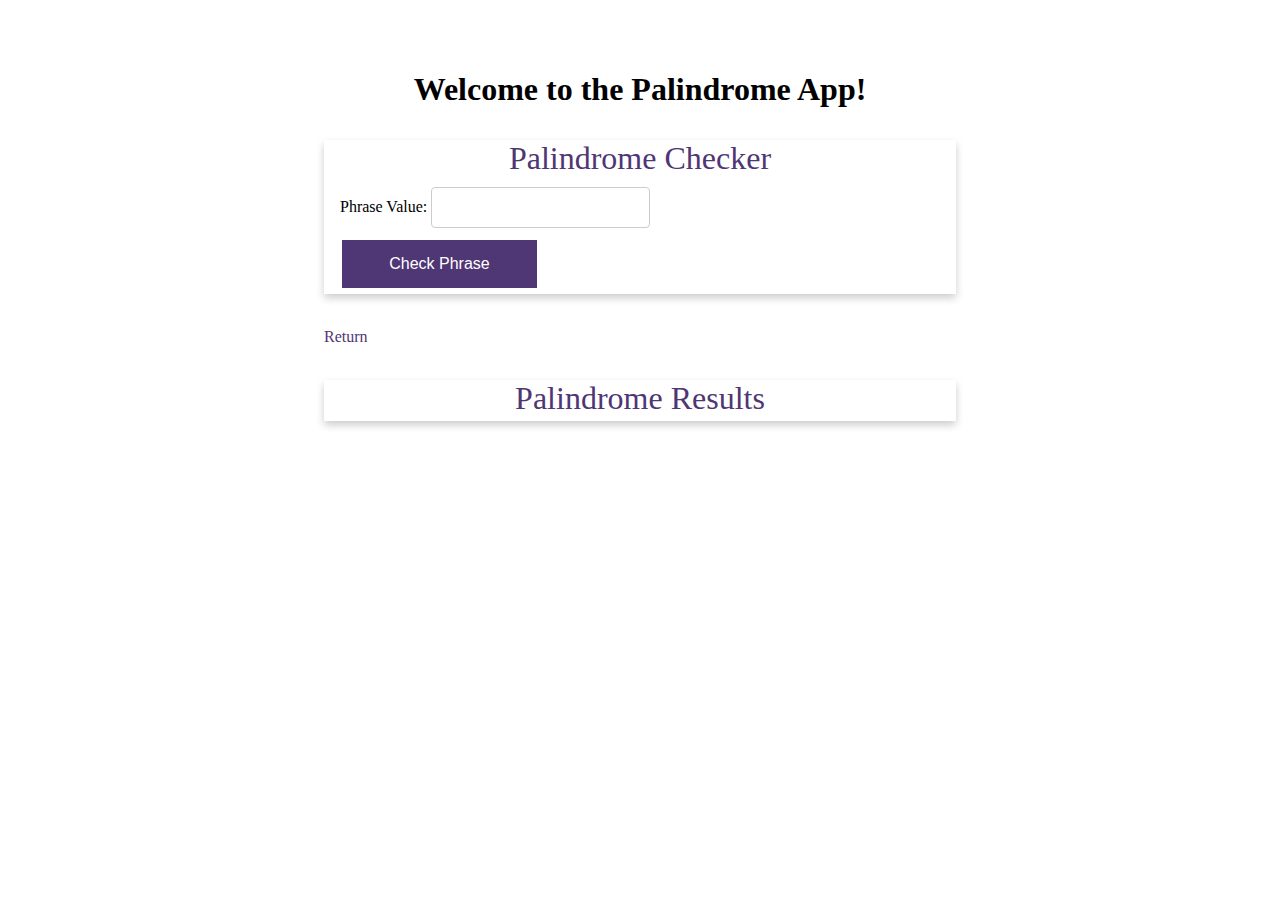
==== week-2/assignment-2.2/oneal-palindrome.html @ 70ea4040 "week-2" ====
<!--
=================================================
; Title: Assignment 2.2 Palindrome App
; Author: Tierre Green from Github
; Modified By: Chad ONeal
; Date: 08/18/2022
; Description: Palindrome App for assignment 2.2
=================================================
-->

<!DOCTYPE html>

<html lang="en-US">

    <head>

        <META charset="UTF-8">
        <meta name="viewport" content="width=device-width, initial-scale=1.0">
        <META name="keywords" content="Palindrome">

    <!--title of page-->
    <title>WEB 330 - Enterprise JavaScript II</title>

    <!--site.css stylesheet-->
        <link href="../site.css" rel="stylesheet">

    <!--secondary css style sheet-->
        <link href="oneal-palindrome.css" rel="stylesheet">
        
    <!--google fonts stylesheet-->
        <link href="https://fonts.googleapis.com/css2?family=Oswald:wght@200;300;400;500;600;700&display=swap" rel="stylesheet">

    </head>

    <!--body with light theme class-->
    <body class="light-theme">

        <div id="container">
            
            <!--icon tag for toggling between light and dark modes-->
            <i onclick="toggleMode(this)" id="icon-mode" class="fa fa-toggle-off pull-right" style="font-size: 28px;">
    
            <!--span tag with id: icon-text-->
                <span id="icon-text"></span>
            </i>

        </div>

    <!--div container-->
        <div class="container">

        <!--app-header title-->
            <h1 class="app-header">Welcome to the Palindrome App!</h1>

        <!--card div for palindrome checker-->
            <div class="card">
                
            <!--div card title-->
                <div class="card-title">
                    Palindrome Checker
                </div>

            <!--div card-content-->
                <div class="card-content">

                <!--form div-->
                    <div class="form">

                    <!--div form-field-->
                        <div class="form-field">

                        <!--label and input elements-->
                            <label for="txtPhrase">Phrase Value:</label>
                            <input id="txtPhrase" class="input" name="txtPhrase">

                        </div>

                        <div class="form-field">

                        <!--button for results card-->
                            <button class="btn btn-primary full-width" id="btnCheckPhrase" onclick="phraseCheck()">Check Phrase</button>
                        </div>
                            
                    </div>
                </div>
            </div>

            <br>

        <!--landing page anchor-->
            <p>
                <a href="https://chad1515.github.io/web-330/">Return</a>
            </p>

            <br>

        <!--div for palindrome results card-->
            <div class="card">

            <!--div card-title-->
                <div class="card-title">
                    Palindrome Results
                </div>

            <!--results div-->
                <div class="card-content" id="assign-results"></div>

            <!--palindrome results div  for "if the word is a palindrome or not".-->
                <div id="assign-results-header" class="assign-results-text"></div>
            </div>

            <script type="application/javascript" src="../theme.js"></script>

            <script src="oneal-palindrome.js"></script>
        </div>
    </body>
</html>
---- week-2/assignment-2.2/oneal-palindrome.css ----
/**
=================================================
* Title: Assignment 2.2 Palindrome App
* Author: Tierre Green from Github
* Modified By: Chad ONeal
* Date: 08/18/2022
* Description: Palindrome App for assignment 2.2
=================================================
/*

/**
*styling for the header
*/
.app-header {
    text-align: center;
}

/**
*styling for the text results
*/
.assign-results-text {
    text-align: center;
}

/**
* card stylings for card content and card hovering
*/
.card {
    background-color: var(--card-background-color);
    box-shadow: 0 4px 8px 0 rgba(0,0,0,.2);
    transition: .3s;
    width: 50%;
    margin: auto auto;
}

.card-title {
    text-align: center;
    font-size: 2em;
    color: var(--card-title-color);
    font-weight: 400;
}

.card-content {
    padding: 2px 16px;
}

.card:hover {
    box-shadow: 0 8px 16px 0 rgba(0,0,0,.2);
}

/**
* stylings for button and hover
*/

.btn {
    border: none;
    text-align: center;
    text-decoration: none;
    display: inline-block;
    font-size: 16px;
    margin: 4px 2px;
    cursor: pointer;
    padding: 15px 32px;
    color: black;
    width: 32.5%;
}

.btn-primary {
    background-color: var(--btn-background-color);
    color: var(--btn-color);
}

.btn-primary:hover {
    background-color: var(--btn-hover-background-color);
    color: var(--btn-hover-color);
}

/**
* styling for input and dropdown menu
*/

.input {
    padding: 12px 20px;
    margin: 8px 0;
    display: inline-block;
    border: 1px solid var(--input-border-color);
    border-radius: 4px;
    box-sizing: border-box;
}

.drop-down-menu {
    padding: 12px 20px;
    margin: 8px 0;
    display: inline-block;
    border: 1px solid var(--input-border-color);
    border-radius: 4px;
    box-sizing: border-box;
}

i {
    margin-right: 110px;
}

/**
* light-theme styling for Landing page
*/
body.light-theme {
    --text-color: #000;
    --background-color: #fff;
    --anchor-color: #4F3674;
    --heading-background-color: #3c275a;
    --heading-color: #000;
    --heading-border-color: #d6a800;
    --anchor-hover-color: #4f3674;
    --anchor-hover-background-color: #d6a800;
    --card-background-color: #fff;
    --card-title-color: #4f3674;
    --btn-background-color: #4f3674;
    --btn-color: #fff;
    --btn-hover-background-color: #d6a800;
    --btn-hover-color: #4f3674;
    --input-border-color: #ccc;
}

/**
* dark-theme styling for Landing page
*/
body.dark-theme {
    --text-color: #fafafa;
    --background-color: #303030;
    --anchor-color: #fff;
    --h1-background-color: #9c27b0;
    --h1-border-color: #9c27b0;
    --heading-background-color: #424242;
    --heading-color: #fff;
    --heading-border-color: #424242;
    --anchor-hover-color: #d176e1;
    --anchor-hover-background-color: #303030;
    --card-background-color: #424242;
    --card-title-color: #d176e1;
    --btn-background-color: #d176e1;
    --btn-color: #fff;
    --btn-hover-background-color: #7d4787;
    --btn-hover-color: #fff;
    --input-border-color: #303030;
}

/**
* styling for the body
*/
body {
    color: var(--text-color);
    background-color: var(--background-color);
}

/**
* anchor and anchor:hover stylings
*/

a {
    color: var(--anchor-color);
    text-decoration: none;
    margin-left: 25%;
}

a:hover {
    background-color: var(--anchor-hover-background-color);
    color: var(--anchor-hover-color);
}

/** 
* H1 styling
*/
h1 {
    color: var(--heading-color);
    background-color: var(--h1-background-color);
    padding: 10px;
    border: solid 1px var(--h1-border-color);
}


/**
* H1, H2, H3, H4 styling
*/
h2, h3, h4 {
    color: var(--heading-color);
    background-color: var(--heading-background-color);
    padding: 10px;
    border: solid 1px var(--heading-border-color);
}
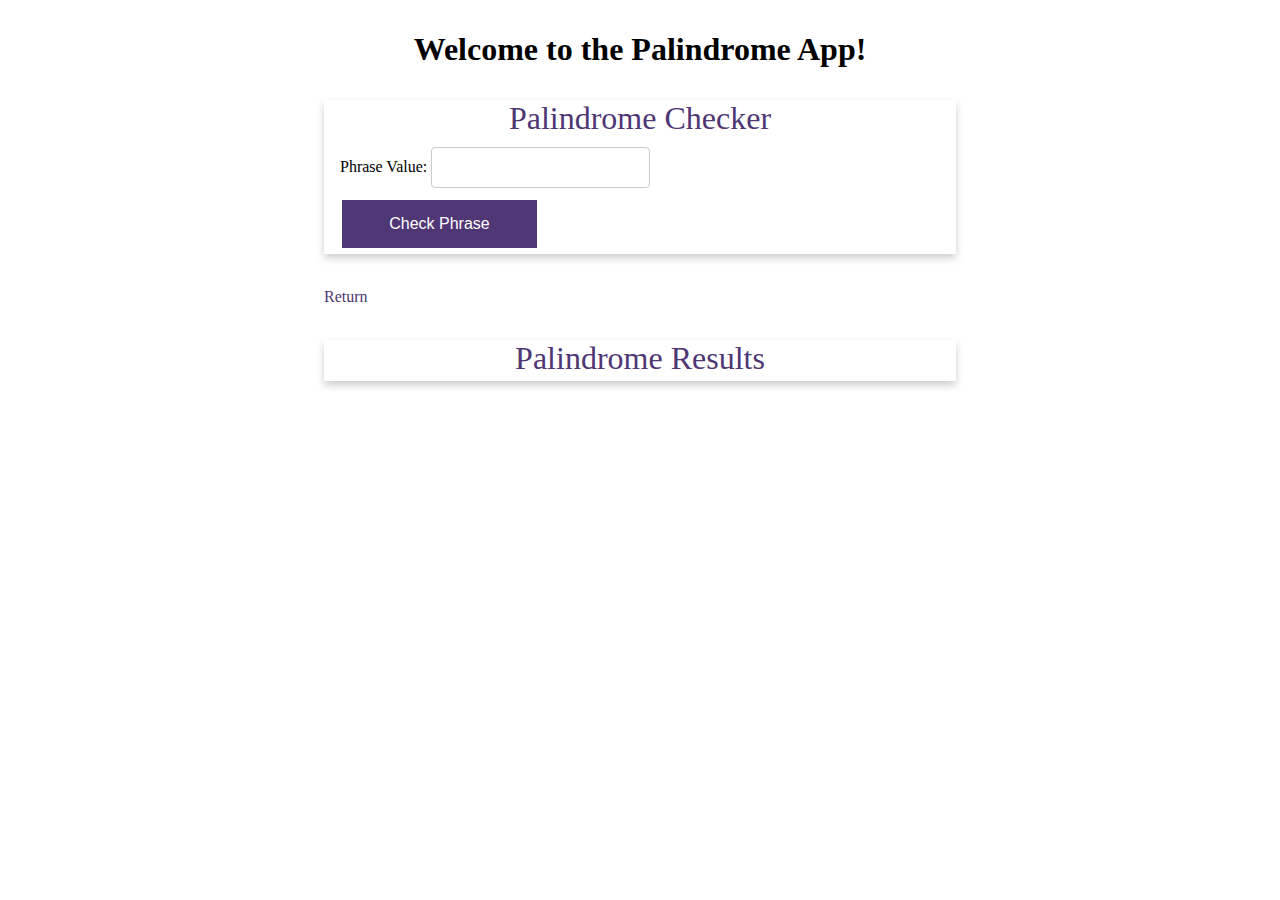
==== commit a6364d18: "week-2" ====
--- a/week-2/assignment-2.2/oneal-palindrome.html
+++ b/week-2/assignment-2.2/oneal-palindrome.html
@@ -22,7 +22,8 @@
     <title>WEB 330 - Enterprise JavaScript II</title>
 
     <!--site.css stylesheet-->
-        <link href="../site.css" rel="stylesheet">
+        <link href="site.css" rel="stylesheet">
+        <link href="theme.css" rel="stylesheet">
 
     <!--secondary css style sheet-->
         <link href="oneal-palindrome.css" rel="stylesheet">
@@ -35,18 +36,7 @@
     <!--body with light theme class-->
     <body class="light-theme">
 
-        <div id="container">
-            
-            <!--icon tag for toggling between light and dark modes-->
-            <i onclick="toggleMode(this)" id="icon-mode" class="fa fa-toggle-off pull-right" style="font-size: 28px;">
-    
-            <!--span tag with id: icon-text-->
-                <span id="icon-text"></span>
-            </i>
-
-        </div>
-
-    <!--div container-->
+        <!--div container-->
         <div class="container">
 
         <!--app-header title-->
